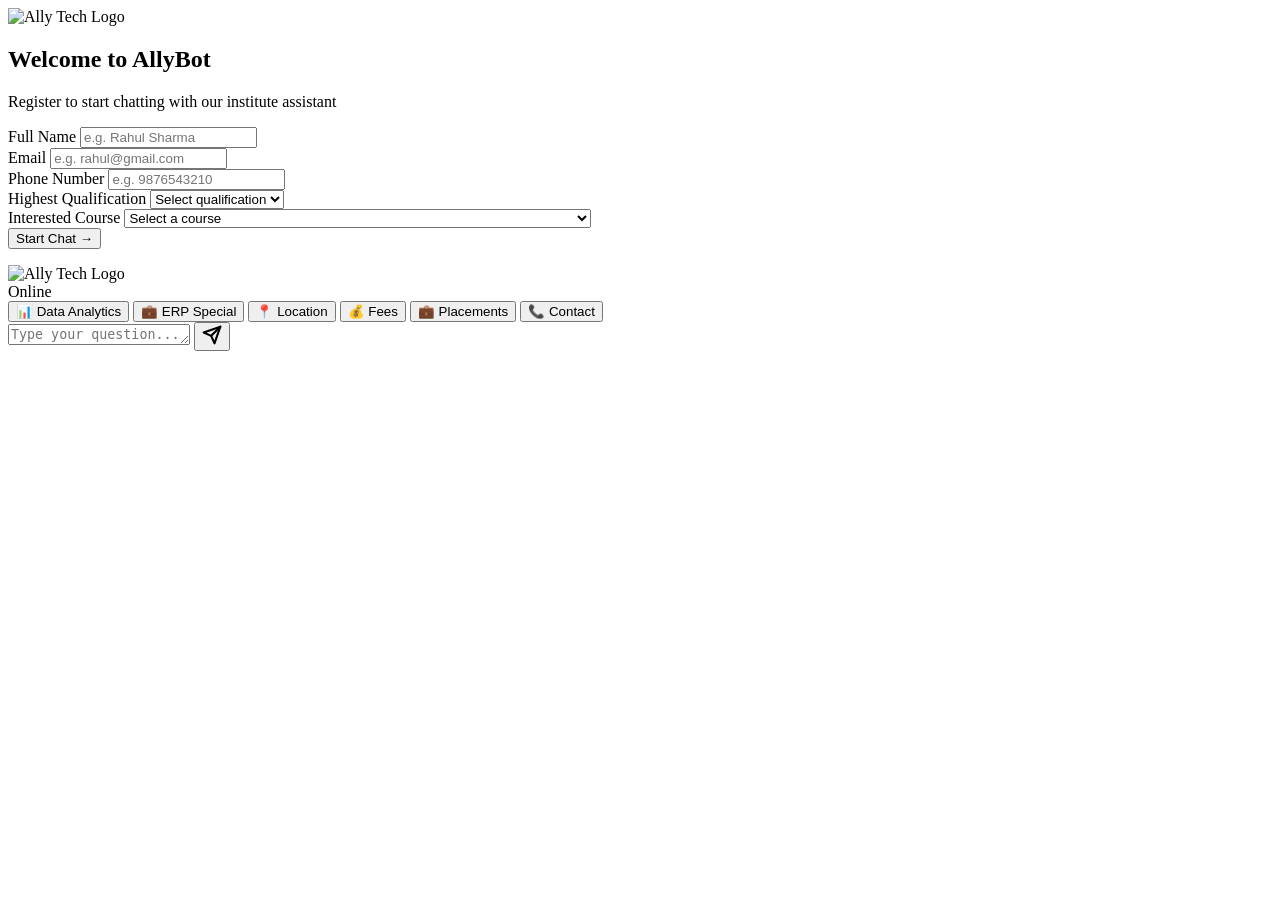
==== templates/index.html @ d7d23ec0 "Initial commit: Rule-based chatbot with Flask, SQLite, and Excel integration" ====
<!DOCTYPE html>
<html lang="en">

<head>
    <meta charset="UTF-8">
    <meta name="viewport" content="width=device-width, initial-scale=1.0">
    <title>AllyBot — Training Institute Assistant</title>
    <meta name="description"
        content="AllyBot is an intelligent chatbot for our Training Institute. Get instant help with courses, fees, duration, batches, and placements.">
    <link rel="preconnect" href="https://fonts.googleapis.com">
    <link rel="preconnect" href="https://fonts.gstatic.com" crossorigin>
    <link href="https://fonts.googleapis.com/css2?family=Inter:wght@400;500;600;700&display=swap" rel="stylesheet">
    <link rel="stylesheet" href="/static/style.css">
</head>

<body>

    <!-- ═══════ Registration Overlay ═══════ -->
    <div id="reg-overlay">
        <div id="reg-card">
            <div class="reg-header">
                <img src="/static/logo.png" alt="Ally Tech Logo" class="brand-logo reg-brand">
                <h2>Welcome to <span>AllyBot</span></h2>
                <p>Register to start chatting with our institute assistant</p>
            </div>
            <form id="reg-form">
                <div class="field">
                    <label for="reg-name">Full Name</label>
                    <input id="reg-name" type="text" placeholder="e.g. Rahul Sharma" required>
                </div>
                <div class="field">
                    <label for="reg-email">Email</label>
                    <input id="reg-email" type="email" placeholder="e.g. rahul@gmail.com" required>
                </div>
                <div class="field">
                    <label for="reg-phone">Phone Number</label>
                    <input id="reg-phone" type="tel" placeholder="e.g. 9876543210" required>
                </div>
                <div class="field">
                    <label for="reg-qual">Highest Qualification</label>
                    <select id="reg-qual" required>
                        <option value="" disabled selected>Select qualification</option>
                        <option value="BA">BA</option>
                        <option value="B.Sc">B.Sc</option>
                        <option value="B.C.A">B.C.A</option>
                        <option value="B.E/B.Tech">B.E / B.Tech</option>
                        <option value="BBA">BBA</option>
                        <option value="BBM">BBM</option>
                        <option value="Graduate">Graduate (Other)</option>
                        <option value="Post-Graduate">Post-Graduate</option>
                        <option value="Other">Other</option>
                    </select>
                </div>
                <div class="field">
                    <label for="reg-course">Interested Course</label>
                    <select id="reg-course" required>
                        <option value="" disabled selected>Select a course</option>
                        <option value="Data Analytics (Excel, VBA, SQL, Power BI, Python, Prompt Engineering)">Data
                            Analytics (Excel, VBA, SQL, Power BI, Python, Prompt Engineering)</option>
                        <option value="ERP FICO (Financial Accounting Control)">ERP FICO (Financial Accounting Control)
                        </option>
                        <option value="ERP MM (Material Management & S4 HANA Logistics)">ERP MM (Material Management &
                            S4 HANA Logistics)</option>
                        <option value="ERP SD (Sales and Distribution S4 HANA)">ERP SD (Sales and Distribution S4 HANA)
                        </option>
                        <option value="ERP HCM (Human Capital Management)">ERP HCM (Human Capital Management)</option>
                        <option value="ERP SF (Success Factor)">ERP SF (Success Factor)</option>
                        <option value="ERP ABAP (Advanced Business Application Programming + HANA & RAP)">ERP ABAP
                            (Advanced Business Application Programming + HANA & RAP)</option>
                        <option value="Others">Others</option>
                    </select>
                </div>
                <button type="submit" id="reg-btn">
                    <span id="reg-btn-text">Start Chat →</span>
                    <span id="reg-spinner" class="spinner hidden"></span>
                </button>
                <p id="reg-error" class="reg-error hidden"></p>
            </form>
        </div>
    </div>

    <!-- ═══════ Chat App (hidden until registered) ═══════ -->
    <div id="app" class="hidden">
        <header>
            <div class="logo">
                <img src="/static/logo.png" alt="Ally Tech Logo" class="brand-logo chat-brand">
            </div>
            <div class="status">
                <span class="dot"></span> Online
            </div>
        </header>

        <main id="chat">
            <div id="messages"></div>
        </main>

        <div id="shortcuts">
            <button class="chip" data-q="data analytics">📊 Data Analytics</button>
            <button class="chip" data-q="erp">💼 ERP Special</button>
            <button class="chip" data-q="location">📍 Location</button>
            <button class="chip" data-q="fees">💰 Fees</button>
            <button class="chip" data-q="placements">💼 Placements</button>
            <button class="chip" data-q="contact">📞 Contact</button>
        </div>

        <footer>
            <div class="input-bar">
                <textarea id="user-input" placeholder="Type your question..." autocomplete="off" rows="1"></textarea>
                <button id="send-btn" aria-label="Send message">
                    <svg width="20" height="20" viewBox="0 0 24 24" fill="none" stroke="currentColor" stroke-width="2.5"
                        stroke-linecap="round" stroke-linejoin="round">
                        <line x1="22" y1="2" x2="11" y2="13" />
                        <polygon points="22 2 15 22 11 13 2 9 22 2" />
                    </svg>
                </button>
            </div>
        </footer>
    </div>

    <script>
        /* ═══════ Registration ═══════ */
        const regOverlay = document.getElementById('reg-overlay');
        const regForm = document.getElementById('reg-form');
        const regBtn = document.getElementById('reg-btn');
        const regBtnText = document.getElementById('reg-btn-text');
        const regSpinner = document.getElementById('reg-spinner');
        const regError = document.getElementById('reg-error');
        const appEl = document.getElementById('app');
        let userName = '';

        regForm.addEventListener('submit', async (e) => {
            e.preventDefault();
            regError.classList.add('hidden');
            regBtnText.textContent = 'Registering...';
            regSpinner.classList.remove('hidden');
            regBtn.disabled = true;

            const payload = {
                name: document.getElementById('reg-name').value.trim(),
                email: document.getElementById('reg-email').value.trim(),
                phone: document.getElementById('reg-phone').value.trim(),
                qualification: document.getElementById('reg-qual').value,
                course: document.getElementById('reg-course').value
            };

            try {
                const res = await fetch('/register', {
                    method: 'POST',
                    headers: { 'Content-Type': 'application/json' },
                    body: JSON.stringify(payload)
                });
                const data = await res.json();

                if (data.success) {
                    userName = payload.name;
                    const rec = data.recommendation;
                    regOverlay.classList.add('fade-out');
                    setTimeout(() => {
                        regOverlay.classList.add('hidden');
                        appEl.classList.remove('hidden');
                        appEl.classList.add('fade-in');
                        addMsg(`Hi <strong>${userName}</strong>! 👋 I'm <strong>AllyBot</strong>.<br><br>💡 <strong>Personalized Suggestion:</strong><br>${rec}<br><br>Ask me about courses, fees, or placements!`, 'bot');
                        document.getElementById('user-input').focus();
                    }, 400);
                } else {
                    regError.textContent = data.message;
                    regError.classList.remove('hidden');
                }
            } catch {
                regError.textContent = 'Connection error. Please try again.';
                regError.classList.remove('hidden');
            } finally {
                regBtnText.textContent = 'Start Chat →';
                regSpinner.classList.add('hidden');
                regBtn.disabled = false;
            }
        });

        /* ═══════ Chat Logic ═══════ */
        const input = document.getElementById('user-input');
        const sendBtn = document.getElementById('send-btn');
        const msgs = document.getElementById('messages');
        const chatEl = document.getElementById('chat');

        function ts() {
            return new Date().toLocaleTimeString([], { hour: '2-digit', minute: '2-digit' });
        }

        function addMsg(text, who) {
            const div = document.createElement('div');
            div.className = `msg ${who} fade-in`;
            if (who === 'bot') {
                div.innerHTML = `<div class="avatar">🤖</div><div class="bubble">${text}</div><span class="time">${ts()}</span>`;
            } else {
                div.innerHTML = `<div class="bubble">${text}</div><span class="time">${ts()}</span>`;
            }
            msgs.appendChild(div);
            chatEl.scrollTo({ top: chatEl.scrollHeight, behavior: 'smooth' });
        }

        function showTyping() {
            const d = document.createElement('div');
            d.id = 'typing';
            d.className = 'msg bot fade-in';
            d.innerHTML = `<div class="avatar">🤖</div><div class="bubble typing"><span></span><span></span><span></span></div>`;
            msgs.appendChild(d);
            chatEl.scrollTo({ top: chatEl.scrollHeight, behavior: 'smooth' });
        }

        function hideTyping() {
            const el = document.getElementById('typing');
            if (el) el.remove();
        }

        async function send() {
            const text = input.value.trim();
            if (!text) return;
            addMsg(text, 'user');
            input.value = '';
            input.style.height = 'auto'; // Reset height
            showTyping();

            try {
                const res = await fetch('/chat', {
                    method: 'POST',
                    headers: { 'Content-Type': 'application/json' },
                    body: JSON.stringify({ message: text })
                });
                const data = await res.json();
                hideTyping();
                addMsg(data.reply, 'bot');
            } catch {
                hideTyping();
                addMsg("Oops — something went wrong. Please try again.", 'bot');
            }
        }

        sendBtn.addEventListener('click', send);
        input.addEventListener('keydown', e => {
            if (e.key === 'Enter' && !e.shiftKey) {
                e.preventDefault();
                send();
            }
        });

        // Auto-resize textarea
        input.addEventListener('input', () => {
            input.style.height = 'auto';
            input.style.height = (input.scrollHeight) + 'px';
        });

        document.querySelectorAll('.chip').forEach(btn => {
            btn.addEventListener('click', () => {
                input.value = btn.dataset.q;
                send();
            });
        });
    </script>

</body>

</html>
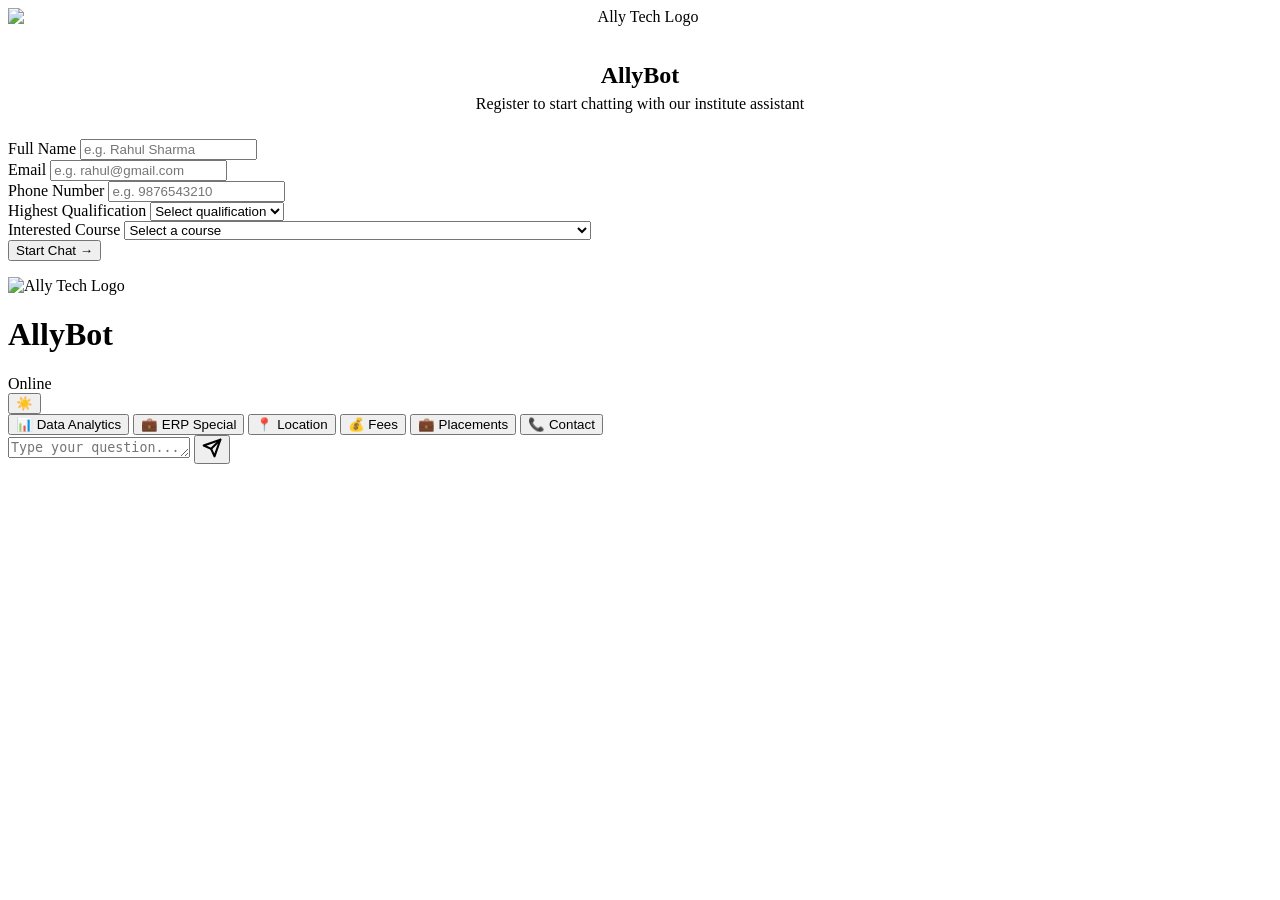
==== commit c539ac7e: "Initialize and update AllyBot with full brand identity and theme toggle" ====
--- a/templates/index.html
+++ b/templates/index.html
@@ -11,6 +11,13 @@
     <link rel="preconnect" href="https://fonts.gstatic.com" crossorigin>
     <link href="https://fonts.googleapis.com/css2?family=Inter:wght@400;500;600;700&display=swap" rel="stylesheet">
     <link rel="stylesheet" href="/static/style.css">
+    <script>
+        // Check theme before page renders to prevent flashing
+        const savedTheme = localStorage.getItem('allybot-theme');
+        if (savedTheme) {
+            document.documentElement.setAttribute('data-theme', savedTheme);
+        }
+    </script>
 </head>
 
 <body>
@@ -18,10 +25,10 @@
     <!-- ═══════ Registration Overlay ═══════ -->
     <div id="reg-overlay">
         <div id="reg-card">
-            <div class="reg-header">
-                <img src="/static/logo.png" alt="Ally Tech Logo" class="brand-logo reg-brand">
-                <h2>Welcome to <span>AllyBot</span></h2>
-                <p>Register to start chatting with our institute assistant</p>
+            <div class="reg-header" style="text-align: center; margin-bottom: 26px;">
+                <img src="/static/logo.jpg" alt="Ally Tech Logo" style="height: 44px; width: auto; object-fit: contain; margin: 0 auto 10px; display: block;">
+                <h2 style="margin: 0; font-size: 1.5rem; color: var(--accent);">AllyBot</h2>
+                <p style="margin-top: 6px;">Register to start chatting with our institute assistant</p>
             </div>
             <form id="reg-form">
                 <div class="field">
@@ -82,11 +89,19 @@
     <!-- ═══════ Chat App (hidden until registered) ═══════ -->
     <div id="app" class="hidden">
         <header>
-            <div class="logo">
-                <img src="/static/logo.png" alt="Ally Tech Logo" class="brand-logo chat-brand">
-            </div>
-            <div class="status">
-                <span class="dot"></span> Online
+            <div class="header-left">
+                <img src="/static/logo.jpg" alt="Ally Tech Logo" class="brand-logo chat-brand">
+            </div>
+            <div class="header-center">
+                <h1>Ally<span>Bot</span></h1>
+            </div>
+            <div class="header-right">
+                <div class="status">
+                    <span class="dot"></span> Online
+                </div>
+                <button id="theme-toggle" title="Toggle Light/Dark Mode" aria-label="Toggle Theme">
+                    <script>document.write(document.documentElement.getAttribute('data-theme') === 'light' ? '🌙' : '☀️');</script>
+                </button>
             </div>
         </header>
 
@@ -126,7 +141,22 @@
         const regSpinner = document.getElementById('reg-spinner');
         const regError = document.getElementById('reg-error');
         const appEl = document.getElementById('app');
+        const themeToggle = document.getElementById('theme-toggle');
         let userName = '';
+
+        // Theme Toggle Logic
+        function updateThemeToggleIcon() {
+            const isLight = document.documentElement.getAttribute('data-theme') === 'light';
+            themeToggle.textContent = isLight ? '🌙' : '☀️';
+        }
+        
+        themeToggle.addEventListener('click', () => {
+            const isLight = document.documentElement.getAttribute('data-theme') === 'light';
+            const newTheme = isLight ? 'dark' : 'light';
+            document.documentElement.setAttribute('data-theme', newTheme);
+            localStorage.setItem('allybot-theme', newTheme);
+            updateThemeToggleIcon();
+        });
 
         regForm.addEventListener('submit', async (e) => {
             e.preventDefault();
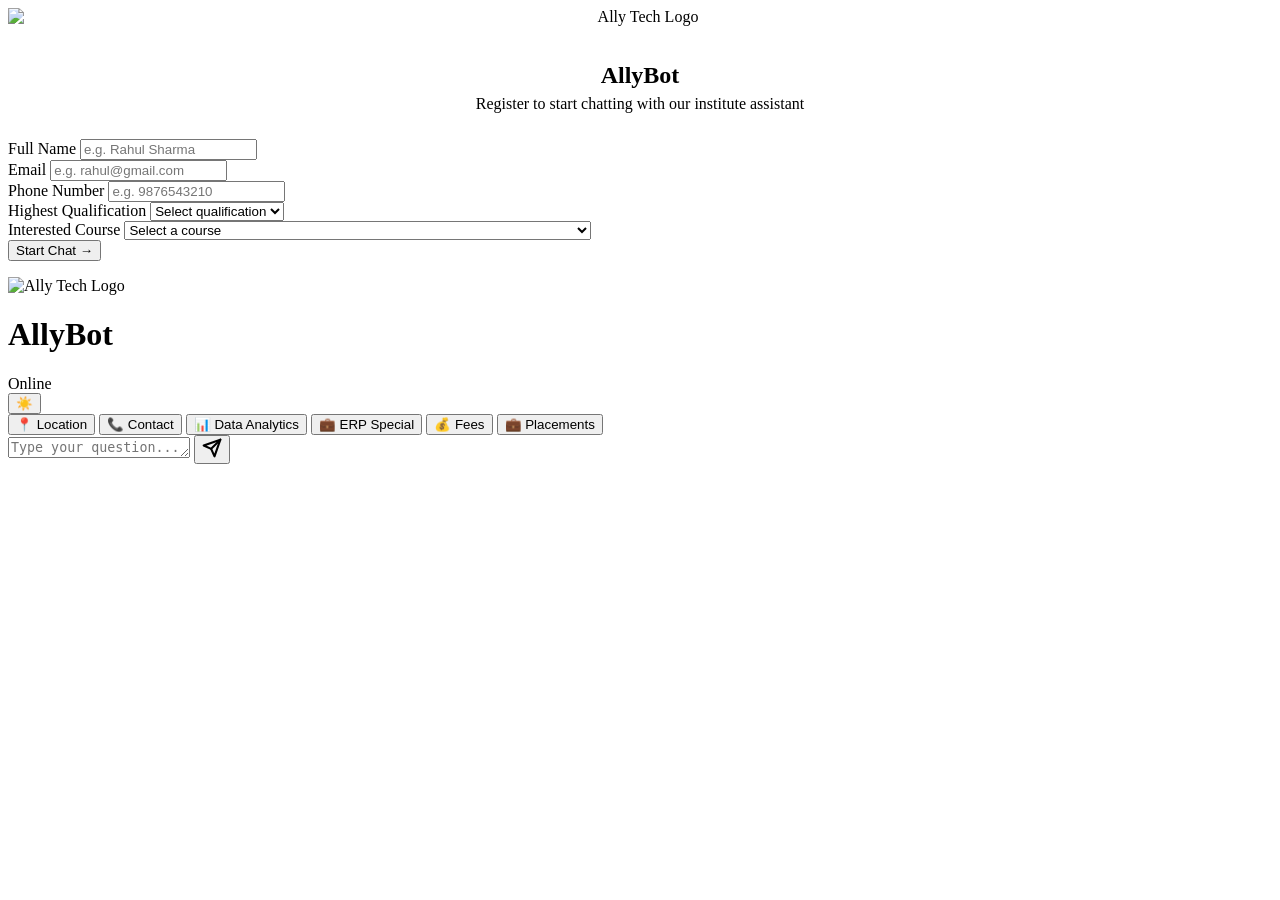
==== commit 9d51ff1d: "Branding update: replaced logo and reordered shortcut chips" ====
--- a/templates/index.html
+++ b/templates/index.html
@@ -26,7 +26,7 @@
     <div id="reg-overlay">
         <div id="reg-card">
             <div class="reg-header" style="text-align: center; margin-bottom: 26px;">
-                <img src="/static/logo.jpg" alt="Ally Tech Logo" style="height: 44px; width: auto; object-fit: contain; margin: 0 auto 10px; display: block;">
+                <img src="/static/logo.png" alt="Ally Tech Logo" style="height: 44px; width: auto; object-fit: contain; margin: 0 auto 10px; display: block;">
                 <h2 style="margin: 0; font-size: 1.5rem; color: var(--accent);">AllyBot</h2>
                 <p style="margin-top: 6px;">Register to start chatting with our institute assistant</p>
             </div>
@@ -90,7 +90,7 @@
     <div id="app" class="hidden">
         <header>
             <div class="header-left">
-                <img src="/static/logo.jpg" alt="Ally Tech Logo" class="brand-logo chat-brand">
+                <img src="/static/logo.png" alt="Ally Tech Logo" class="brand-logo chat-brand">
             </div>
             <div class="header-center">
                 <h1>Ally<span>Bot</span></h1>
@@ -110,12 +110,12 @@
         </main>
 
         <div id="shortcuts">
+            <button class="chip" data-q="location">📍 Location</button>
+            <button class="chip" data-q="contact">📞 Contact</button>
             <button class="chip" data-q="data analytics">📊 Data Analytics</button>
             <button class="chip" data-q="erp">💼 ERP Special</button>
-            <button class="chip" data-q="location">📍 Location</button>
             <button class="chip" data-q="fees">💰 Fees</button>
             <button class="chip" data-q="placements">💼 Placements</button>
-            <button class="chip" data-q="contact">📞 Contact</button>
         </div>
 
         <footer>
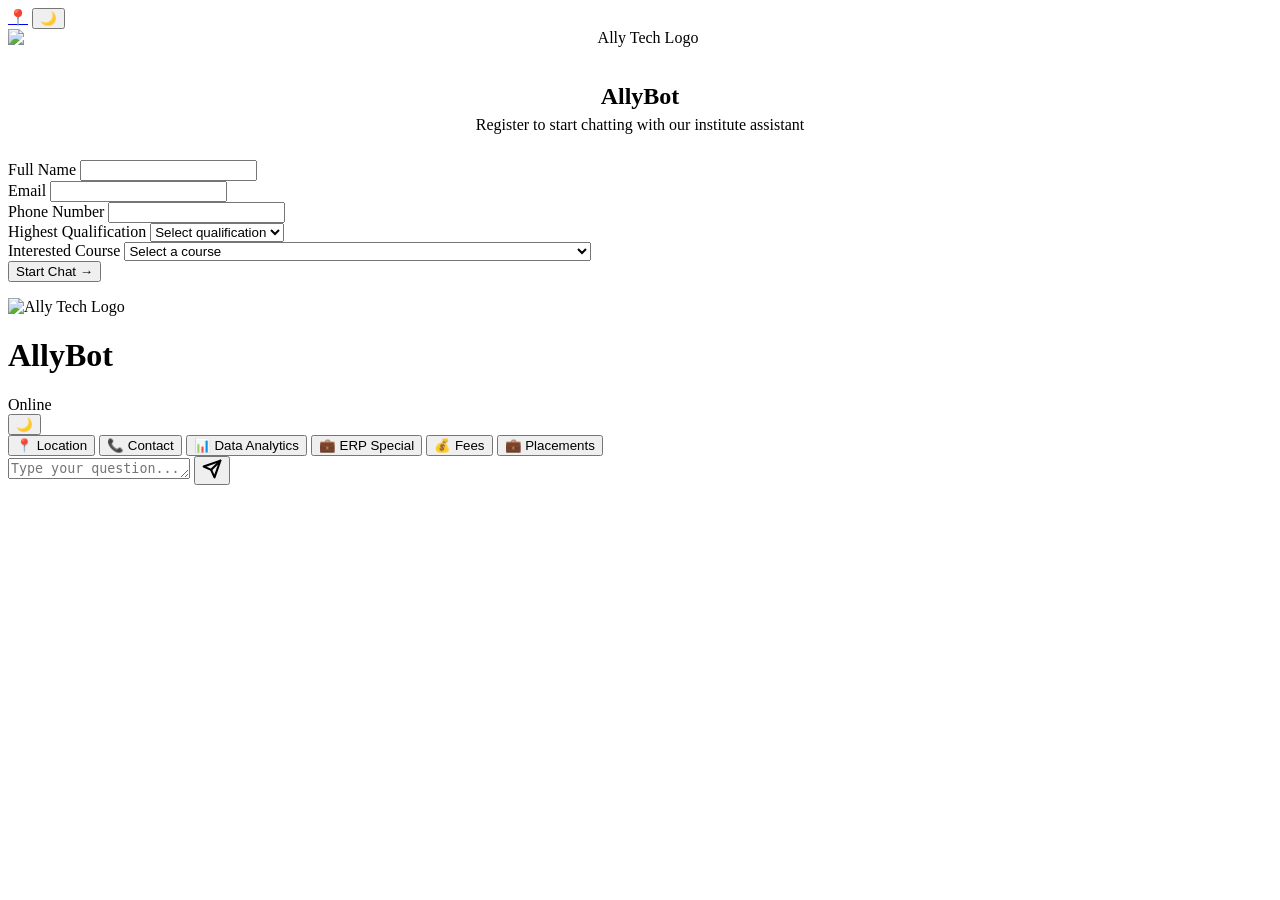
==== commit db5562a4: "Enhance chatbot: theme fixes, bold/link support, new avatar, and UI animations" ====
--- a/templates/index.html
+++ b/templates/index.html
@@ -11,12 +11,34 @@
     <link rel="preconnect" href="https://fonts.gstatic.com" crossorigin>
     <link href="https://fonts.googleapis.com/css2?family=Inter:wght@400;500;600;700&display=swap" rel="stylesheet">
     <link rel="stylesheet" href="/static/style.css">
+    <style>
+        .bot-avatar {
+            width: 32px;
+            height: 32px;
+            border-radius: 50%;
+            object-fit: cover;
+            border: 1px solid var(--border-red);
+            flex-shrink: 0;
+        }
+        .chat-link {
+            color: var(--accent);
+            text-decoration: underline;
+            font-weight: 600;
+        }
+        .chat-link:hover {
+            color: var(--accent-light);
+        }
+        .user .chat-link {
+            color: #fff;
+            text-decoration: underline;
+        }
+    </style>
+    <script src="https://cdn.jsdelivr.net/npm/canvas-confetti@1.9.3/dist/confetti.browser.min.js"></script>
     <script>
         // Check theme before page renders to prevent flashing
-        const savedTheme = localStorage.getItem('allybot-theme');
-        if (savedTheme) {
-            document.documentElement.setAttribute('data-theme', savedTheme);
-        }
+        // Default to light theme if no preference is saved
+        const savedTheme = localStorage.getItem('allybot-theme') || 'light';
+        document.documentElement.setAttribute('data-theme', savedTheme);
     </script>
 </head>
 
@@ -25,23 +47,32 @@
     <!-- ═══════ Registration Overlay ═══════ -->
     <div id="reg-overlay">
         <div id="reg-card">
+            <div class="reg-corner-actions">
+                <a href="https://www.google.com/maps/search/Ally+Tech+Services" target="_blank" class="loc-btn"
+                    title="Our Location" aria-label="Location">📍</a>
+                <button class="theme-toggle" id="reg-theme-toggle" title="Toggle Light/Dark Mode"
+                    aria-label="Toggle Theme">
+                    <script>document.write(document.documentElement.getAttribute('data-theme') === 'light' ? '🌙' : '☀️');</script>
+                </button>
+            </div>
             <div class="reg-header" style="text-align: center; margin-bottom: 26px;">
-                <img src="/static/logo.png" alt="Ally Tech Logo" style="height: 44px; width: auto; object-fit: contain; margin: 0 auto 10px; display: block;">
+                <img src="/static/logo.png" alt="Ally Tech Logo"
+                    style="height: 44px; width: auto; object-fit: contain; margin: 0 auto 10px; display: block;">
                 <h2 style="margin: 0; font-size: 1.5rem; color: var(--accent);">AllyBot</h2>
                 <p style="margin-top: 6px;">Register to start chatting with our institute assistant</p>
             </div>
             <form id="reg-form">
                 <div class="field">
                     <label for="reg-name">Full Name</label>
-                    <input id="reg-name" type="text" placeholder="e.g. Rahul Sharma" required>
+                    <input id="reg-name" type="text" required>
                 </div>
                 <div class="field">
                     <label for="reg-email">Email</label>
-                    <input id="reg-email" type="email" placeholder="e.g. rahul@gmail.com" required>
+                    <input id="reg-email" type="email" required>
                 </div>
                 <div class="field">
                     <label for="reg-phone">Phone Number</label>
-                    <input id="reg-phone" type="tel" placeholder="e.g. 9876543210" required>
+                    <input id="reg-phone" type="tel" required>
                 </div>
                 <div class="field">
                     <label for="reg-qual">Highest Qualification</label>
@@ -99,7 +130,8 @@
                 <div class="status">
                     <span class="dot"></span> Online
                 </div>
-                <button id="theme-toggle" title="Toggle Light/Dark Mode" aria-label="Toggle Theme">
+                <button class="theme-toggle" id="app-theme-toggle" title="Toggle Light/Dark Mode"
+                    aria-label="Toggle Theme">
                     <script>document.write(document.documentElement.getAttribute('data-theme') === 'light' ? '🌙' : '☀️');</script>
                 </button>
             </div>
@@ -145,17 +177,21 @@
         let userName = '';
 
         // Theme Toggle Logic
-        function updateThemeToggleIcon() {
+        function updateThemeIcons() {
             const isLight = document.documentElement.getAttribute('data-theme') === 'light';
-            themeToggle.textContent = isLight ? '🌙' : '☀️';
-        }
-        
-        themeToggle.addEventListener('click', () => {
-            const isLight = document.documentElement.getAttribute('data-theme') === 'light';
-            const newTheme = isLight ? 'dark' : 'light';
-            document.documentElement.setAttribute('data-theme', newTheme);
-            localStorage.setItem('allybot-theme', newTheme);
-            updateThemeToggleIcon();
+            document.querySelectorAll('.theme-toggle').forEach(btn => {
+                btn.textContent = isLight ? '🌙' : '☀️';
+            });
+        }
+
+        document.querySelectorAll('.theme-toggle').forEach(btn => {
+            btn.addEventListener('click', () => {
+                const isLight = document.documentElement.getAttribute('data-theme') === 'light';
+                const newTheme = isLight ? 'dark' : 'light';
+                document.documentElement.setAttribute('data-theme', newTheme);
+                localStorage.setItem('allybot-theme', newTheme);
+                updateThemeIcons();
+            });
         });
 
         regForm.addEventListener('submit', async (e) => {
@@ -182,6 +218,24 @@
                 const data = await res.json();
 
                 if (data.success) {
+                    // --- Celebration Animation (Increased Intensity) ---
+                    const count = 200;
+                    const defaults = { origin: { y: 0.7 }, colors: ['#cc0000', '#ffffff', '#111111'] };
+
+                    function fire(particleRatio, opts) {
+                        confetti({
+                            ...defaults,
+                            ...opts,
+                            particleCount: Math.floor(count * particleRatio)
+                        });
+                    }
+
+                    fire(0.25, { spread: 26, startVelocity: 55 });
+                    fire(0.2, { spread: 60 });
+                    fire(0.35, { spread: 100, decay: 0.91, scalar: 0.8 });
+                    fire(0.1, { spread: 120, startVelocity: 25, decay: 0.92, scalar: 1.2 });
+                    fire(0.1, { spread: 120, startVelocity: 45 });
+
                     userName = payload.name;
                     const rec = data.recommendation;
                     regOverlay.classList.add('fade-out');
@@ -217,12 +271,24 @@
         }
 
         function addMsg(text, who) {
+            let formattedText = text;
+
+            // 1. Support basic Markdown-style bold (**text**)
+            formattedText = formattedText.replace(/\*\*(.*?)\*\*/g, '<strong>$1</strong>');
+            
+            // 2. Support Markdown-style links [Text](URL)
+            formattedText = formattedText.replace(/\[(.*?)\]\((.*?)\)/g, '<a href="$2" target="_blank" class="chat-link">$1</a>');
+
+            // 3. Auto-link raw URLs (if not already handled by Markdown links)
+            const urlRegex = /(?<!href=")(https?:\/\/[^\s]+)/g;
+            formattedText = formattedText.replace(urlRegex, '<a href="$1" target="_blank" class="chat-link">$1</a>');
+
             const div = document.createElement('div');
             div.className = `msg ${who} fade-in`;
             if (who === 'bot') {
-                div.innerHTML = `<div class="avatar">🤖</div><div class="bubble">${text}</div><span class="time">${ts()}</span>`;
+                div.innerHTML = `<img src="/static/bot_avatar.jpg" alt="Bot" class="bot-avatar"><div class="bubble">${formattedText}</div><span class="time">${ts()}</span>`;
             } else {
-                div.innerHTML = `<div class="bubble">${text}</div><span class="time">${ts()}</span>`;
+                div.innerHTML = `<div class="bubble">${formattedText}</div><span class="time">${ts()}</span>`;
             }
             msgs.appendChild(div);
             chatEl.scrollTo({ top: chatEl.scrollHeight, behavior: 'smooth' });
@@ -232,7 +298,7 @@
             const d = document.createElement('div');
             d.id = 'typing';
             d.className = 'msg bot fade-in';
-            d.innerHTML = `<div class="avatar">🤖</div><div class="bubble typing"><span></span><span></span><span></span></div>`;
+            d.innerHTML = `<img src="/static/bot_avatar.jpg" alt="Bot" class="bot-avatar"><div class="bubble typing"><span></span><span></span><span></span></div>`;
             msgs.appendChild(d);
             chatEl.scrollTo({ top: chatEl.scrollHeight, behavior: 'smooth' });
         }
@@ -242,9 +308,49 @@
             if (el) el.remove();
         }
 
+        /* ═══════ Symbol Animations ═══════ */
+        function triggerSymbolAnimation(text) {
+            const lowerText = text.toLowerCase();
+            const scalar = 2.5;
+            let emojis = [];
+
+            // Data Analytics Group
+            if (lowerText.includes('data analytics')) emojis = ['📊', '📈', '📉'];
+            else if (lowerText.includes('excel')) emojis = ['📗', '📊', '📉'];
+            else if (lowerText.includes('vba')) emojis = ['💻', '⚙️', '🛠️'];
+            else if (lowerText.includes('sql')) emojis = ['🗄️', '🔍', '🔢'];
+            else if (lowerText.includes('power bi')) emojis = ['📊', '📉', '💡'];
+            else if (lowerText.includes('python')) emojis = ['🐍', '🧪', '💻'];
+            else if (lowerText.includes('prompt engineering')) emojis = ['🤖', '💡', '⌨️'];
+
+            // ERP Group
+            else if (lowerText.includes('erp')) emojis = ['💼', '🏢', '⚙️'];
+            else if (lowerText.includes('fico')) emojis = ['💰', '🏦', '💹'];
+            else if (lowerText.includes('mm')) emojis = ['📦', '🚛', '🏭'];
+            else if (lowerText.includes('sd')) emojis = ['📈', '🤝', '🚛'];
+            else if (lowerText.includes('hcm')) emojis = ['👥', '🏢', '📋'];
+            else if (lowerText.includes('sf')) emojis = ['☁️', '🚀', '✨'];
+            else if (lowerText.includes('abap')) emojis = ['👨‍💻', '🔧', '💻'];
+
+            if (emojis.length > 0) {
+                const shapes = emojis.map(e => confetti.shapeFromText({ text: e, scalar }));
+                confetti({
+                    shapes: shapes,
+                    particleCount: 50,
+                    spread: 80,
+                    origin: { y: 0.8 },
+                    scalar: scalar
+                });
+            }
+        }
+
         async function send() {
             const text = input.value.trim();
             if (!text) return;
+
+            // Trigger animation based on text
+            triggerSymbolAnimation(text);
+
             addMsg(text, 'user');
             input.value = '';
             input.style.height = 'auto'; // Reset height
